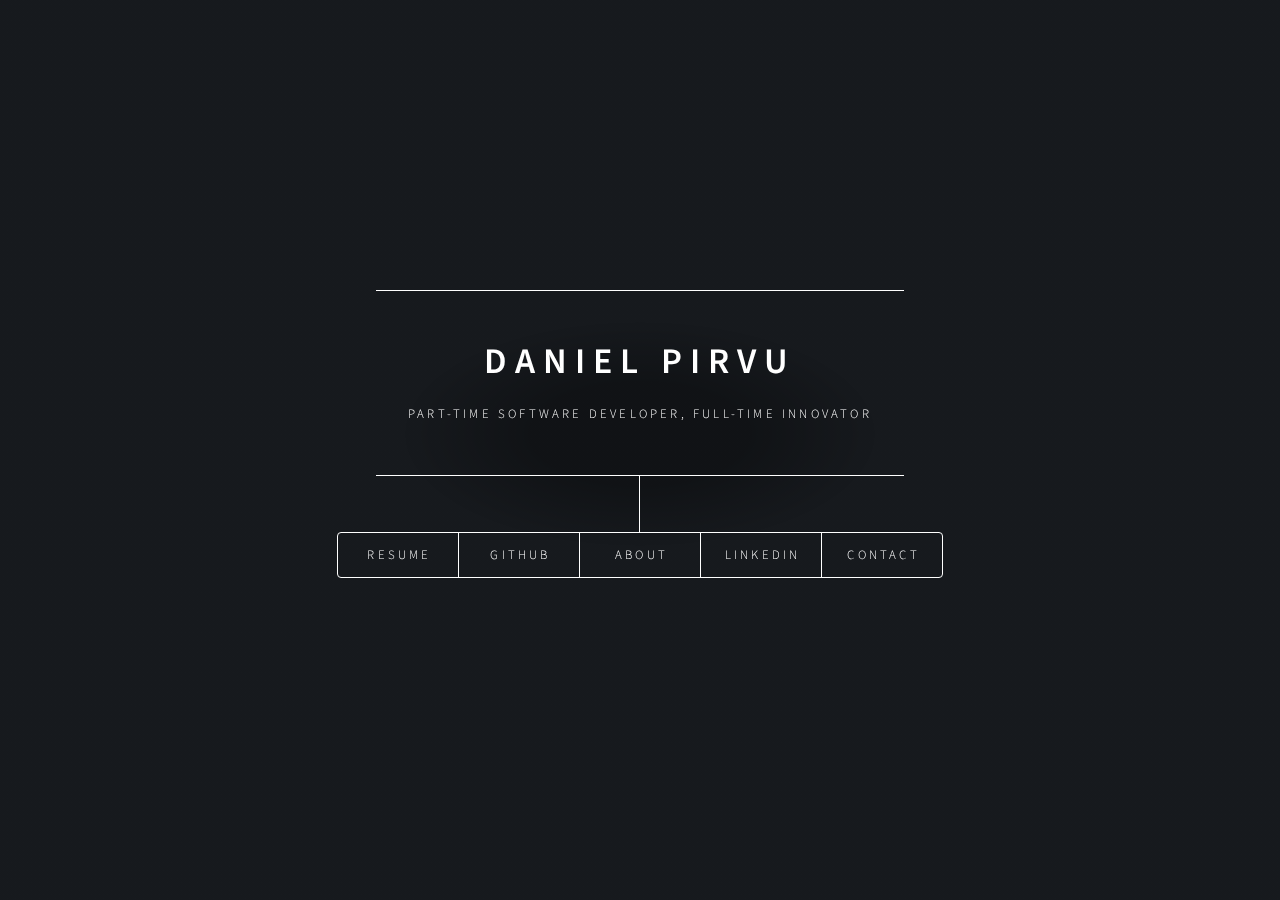
==== index.html @ ceb05a9e "fixed issues" ====
<!DOCTYPE HTML>
<!--
	Dimension by HTML5 UP
	html5up.net | @ajlkn
	Free for personal and commercial use under the CCA 3.0 license (html5up.net/license)
-->
<html>
	<head>
		<title>Daniel Pirvu</title>
		<link rel="icon"
      type="image/png"
      
		<meta charset="utf-8" />
		<meta name="viewport" content="width=device-width, initial-scale=1, user-scalable=no" />
		<link rel="stylesheet" href="assets/css/main.css" />
		<!--[if lte IE 9]><link rel="stylesheet" href="assets/css/ie9.css" /><![endif]-->
		<noscript><link rel="stylesheet" href="assets/css/noscript.css" /></noscript>
	</head>
	<body>

		<!-- Wrapper -->
			<div id="wrapper">

				<!-- Header -->
					<header id="header">
						<div class="content">
							<div class="inner">
								<h1>Daniel Pirvu</h1>
								<p>Part-time Software Developer, Full-time Innovator</p>
							</div>
						</div>
						<nav>
							<ul>
								<li><a href="#resume">Resume</a></li>
								<!--<li><a href="https://github.com/danipedro2006" target="_blank">GitHub</a></li>-->
								<li><a href="#GitHub">GitHub</a></li>
								<li><a href="#about">About</a></li>
								<li><a href="https://www.linkedin.com/in/daniel-pirvu/" target="_blank">LinkedIn</a></li>
								<li><a href="#contact">Contact</a></li>
								<!--<li><a href="#elements">Elements</a></li>-->
							</ul>
						</nav>
					</header>

				<!-- Main -->
					<div id="main">

						<!-- Resume -->
							<article id="resume">
								<h2 class="major">Resume</h2>
								
								<embed src="./resume.pdf" width="100%" style="min-height:700px" alt="pdf" pluginspage="http://www.adobe.com/products/acrobat/readstep2.html">
								
							</article>

						<!--GitHub-->
							<article id="GitHub">
								<h2 class="major">GitHub</h2>
								<span class="image main"><img src="" alt="" /></span>
								<p>Check some of my projects.</p>
								<p><b>Stock market trading simulator.</b><br>
								Prototype of stock trading system simulator. With an initial cash
								amount user buy and sell stocks. Simulate real time stocks price variability and display resulted transaction cash flow.<br>
								<a href="https://pure-everglades-37580.herokuapp.com" target="_blank">Demo</a></p>
								<p><b>Responsive, commercial landing page with Bootstrap 4, custom CSS, web fonts and smooth scrolling.</b><br>
								<a href="https://intense-sea-10704.herokuapp.com" target="_blank">Demo<a></p>
								<p><b>Online blood donation, reservation and management system</b>.<br>
								A functional web application using latest web technologies: Java, Spring Boot and Hibernate to build up the persistence layer, Thymeleaf and Bootstrap to build frontend services. The application allows the willing donors to donate,and help hospitals to keep a record of the donor's data in case if they need to communicate with them<br>
								<a href="https://github.com/danipedro2006" target="_blank">Demo<a></p>
								<p><b>Cofee shop order management system.</b><br>
								Prototype of online order management system.Uses Spring MVC, Spring Data, Hibernate, JPA,Spring Boot and Thymeleaf to integrate front-end and back-end into a functional application.<br>
								<a href="https://github.com/danipedro2006" target="_blank">Demo<a></p>
							</article>

						<!-- About -->
							<article id="about">
								<h2 class="major">About</h2>
								<span class="image main"><img src="" alt="" /></span>
								<p>My name is Daniel,</p>
								<p>I love to solve problems. Whether it’s finding the most elegant way to write a line of code or figuring out which number fits best into a progression. I love the challenge of finding a way and discovering solutions.</p>
								<p>Maybe that’s why I like computers and the satisfaction that comes from finding just the right answer or why I study psychology and logics in my spare time to figure out how people think. As long as there’s a problem to solve or a challenge to puzzle over, it’s bound to be something I love!</p>
								<p>I develop and maintain Web applications using an impressive technology stack: JavaEE, JavaScript, Spring, ReactJS, NodeJS and many others.</p>
								<p>Wondering if I might be a good fit for your company? Check out my resume and my LinkedIn profile, take a look at my projects or if you have questions, you can contact me by email.</p>
								<p>Have a wonderfull day!</p>
							</article>

						<!-- Contact -->
							<article id="contact">
								<h2 class="major">Contact Information</h2>
								<p>Send me an email, give me a call or follow the social medias.</p>
								<!--<form action="mailto:daniel_pirvu2000@yahoo.com" method="post">-->
								<!--	<div class="field half first">\-->
								<!--		<label for="name">Name</label>-->
								<!--		<input type="text" name="name" id="name" />-->
								<!--	</div>-->
								<!--	<div class="field half">-->
								<!--		<label for="email">Email</label>-->
								<!--		<input type="text" name="email" id="email" />-->
								<!--	</div>-->
								<!--	<div class="field">-->
								<!--		<label for="message">Message</label>-->
								<!--		<textarea name="message" id="message" rows="4"></textarea>-->
								<!--	</div>-->
								<!--	<ul class="actions">-->
								<!--		<li><input type="submit" value="Send Message" class="special" /></li>-->
								<!--		<li><input type="reset" value="Reset" /></li>-->
								<!--	</ul>-->
								<!--</form>-->
								<p><b>Email: <a href="daniel_pirvu2000@yahoo.com">daniel_pirvu2000@yahoo.com</a></b></p>
								<p><b>Phone #</b>: <b>(0746) 099 - 661</b></p>
								<ul class="icons">
									<li><a href="https://twitter.com" class="icon fa-twitter"><span class="label">Twitter</span></a></li>
									<li><a href="https://www.instagram.com" class="icon fa-instagram"><span class="label">Instagram</span></a></li>
									<li><a href="https://www.facebook.com" class="icon fa-facebook"><span class="label">Facebook</span></a></li>
								</ul>
							</article>

						

					</div>

				<!-- Footer -->
					<footer id="footer">
						
					</footer>

			</div>

		<!-- BG -->
			<div id="bg"></div>

		<!-- Scripts -->
			<script src="assets/js/jquery.min.js"></script>
			<script src="assets/js/skel.min.js"></script>
			<script src="assets/js/util.js"></script>
			<script src="assets/js/main.js"></script>

	</body>
</html>
---- assets/css/main.css ----
@import url(font-awesome.min.css);
@import url("https://fonts.googleapis.com/css?family=Source+Sans+Pro:300italic,600italic,300,600");

/*
	Dimension by HTML5 UP
	html5up.net | @ajlkn
	Free for personal and commercial use under the CCA 3.0 license (html5up.net/license)
*/

/* Reset */

	html, body, div, span, applet, object, iframe, h1, h2, h3, h4, h5, h6, p, blockquote, pre, a, abbr, acronym, address, big, cite, code, del, dfn, em, img, ins, kbd, q, s, samp, small, strike, strong, sub, sup, tt, var, b, u, i, center, dl, dt, dd, ol, ul, li, fieldset, form, label, legend, table, caption, tbody, tfoot, thead, tr, th, td, article, aside, canvas, details, embed, figure, figcaption, footer, header, hgroup, menu, nav, output, ruby, section, summary, time, mark, audio, video {
		margin: 0;
		padding: 0;
		border: 0;
		font-size: 100%;
		font: inherit;
		vertical-align: baseline;
	}

	article, aside, details, figcaption, figure, footer, header, hgroup, menu, nav, section {
		display: block;
	}

	body {
		line-height: 1;
	}

	ol, ul {
		list-style: none;
	}

	blockquote, q {
		quotes: none;
	}

	blockquote:before, blockquote:after, q:before, q:after {
		content: '';
		content: none;
	}

	table {
		border-collapse: collapse;
		border-spacing: 0;
	}

	body {
		-webkit-text-size-adjust: none;
	}

/* Box Model */

	*, *:before, *:after {
		-moz-box-sizing: border-box;
		-webkit-box-sizing: border-box;
		box-sizing: border-box;
	}

/* Basic */

	@-ms-viewport {
		width: device-width;
	}

	@media screen and (max-width: 480px) {

		html, body {
			min-width: 320px;
		}

	}

	body {
		background: #1b1f22;
	}

		body.is-loading *, body.is-loading *:before, body.is-loading *:after, body.is-switching *, body.is-switching *:before, body.is-switching *:after {
			-moz-animation: none !important;
			-webkit-animation: none !important;
			-ms-animation: none !important;
			animation: none !important;
			-moz-transition: none !important;
			-webkit-transition: none !important;
			-ms-transition: none !important;
			transition: none !important;
			-moz-transition-delay: none !important;
			-webkit-transition-delay: none !important;
			-ms-transition-delay: none !important;
			transition-delay: none !important;
		}

/* Type */

	html {
		font-size: 16pt;
	}

		@media screen and (max-width: 1680px) {

			html {
				font-size: 12pt;
			}

		}

		@media screen and (max-width: 736px) {

			html {
				font-size: 11pt;
			}

		}

		@media screen and (max-width: 360px) {

			html {
				font-size: 10pt;
			}

		}

	body, input, select, textarea {
		color: #ffffff;
		font-family: "Source Sans Pro", sans-serif;
		font-weight: 300;
		font-size: 1rem;
		line-height: 1.65;
	}

	a {
		-moz-transition: color 0.2s ease-in-out, background-color 0.2s ease-in-out, border-bottom-color 0.2s ease-in-out;
		-webkit-transition: color 0.2s ease-in-out, background-color 0.2s ease-in-out, border-bottom-color 0.2s ease-in-out;
		-ms-transition: color 0.2s ease-in-out, background-color 0.2s ease-in-out, border-bottom-color 0.2s ease-in-out;
		transition: color 0.2s ease-in-out, background-color 0.2s ease-in-out, border-bottom-color 0.2s ease-in-out;
		border-bottom: dotted 1px rgba(255, 255, 255, 0.5);
		text-decoration: none;
		color: inherit;
	}

		a:hover {
			border-bottom-color: transparent;
		}

	strong, b {
		color: #ffffff;
		font-weight: 600;
	}

	em, i {
		font-style: italic;
	}

	p {
		margin: 0 0 2rem 0;
	}

	h1, h2, h3, h4, h5, h6 {
		color: #ffffff;
		font-weight: 600;
		line-height: 1.5;
		margin: 0 0 1rem 0;
		text-transform: uppercase;
		letter-spacing: 0.2rem;
	}

		h1 a, h2 a, h3 a, h4 a, h5 a, h6 a {
			color: inherit;
			text-decoration: none;
		}

		h1.major, h2.major, h3.major, h4.major, h5.major, h6.major {
			border-bottom: solid 1px #ffffff;
			width: -moz-max-content;
			width: -webkit-max-content;
			width: -ms-max-content;
			width: max-content;
			padding-bottom: 0.5rem;
			margin: 0 0 2rem 0;
		}

	h1 {
		font-size: 2.25rem;
		line-height: 1.3;
		letter-spacing: 0.5rem;
	}

	h2 {
		font-size: 1.5rem;
		line-height: 1.4;
		letter-spacing: 0.5rem;
	}

	h3 {
		font-size: 1rem;
	}

	h4 {
		font-size: 0.8rem;
	}

	h5 {
		font-size: 0.7rem;
	}

	h6 {
		font-size: 0.6rem;
	}

	@media screen and (max-width: 736px) {

		h1 {
			font-size: 1.75rem;
			line-height: 1.4;
		}

		h2 {
			font-size: 1.25em;
			line-height: 1.5;
		}

	}

	sub {
		font-size: 0.8rem;
		position: relative;
		top: 0.5rem;
	}

	sup {
		font-size: 0.8rem;
		position: relative;
		top: -0.5rem;
	}

	blockquote {
		border-left: solid 4px #ffffff;
		font-style: italic;
		margin: 0 0 2rem 0;
		padding: 0.5rem 0 0.5rem 2rem;
	}

	code {
		background: rgba(255, 255, 255, 0.075);
		border-radius: 4px;
		font-family: "Courier New", monospace;
		font-size: 0.9rem;
		margin: 0 0.25rem;
		padding: 0.25rem 0.65rem;
	}

	pre {
		-webkit-overflow-scrolling: touch;
		font-family: "Courier New", monospace;
		font-size: 0.9rem;
		margin: 0 0 2rem 0;
	}

		pre code {
			display: block;
			line-height: 1.75;
			padding: 1rem 1.5rem;
			overflow-x: auto;
		}

	hr {
		border: 0;
		border-bottom: solid 1px #ffffff;
		margin: 2.75rem 0;
	}

	.align-left {
		text-align: left;
	}

	.align-center {
		text-align: center;
	}

	.align-right {
		text-align: right;
	}

/* Form */

	form {
		margin: 0 0 2.5rem 0;
	}

		form .field {
			margin: 0 0 1.5rem 0;
		}

			form .field.half {
				width: 50%;
				float: left;
				padding: 0 0 0 0.75rem;
			}

				form .field.half.first {
					padding: 0 0.75rem 0 0;
				}

		form > .actions {
			margin: 1.875rem 0 0 0 !important;
		}

		@media screen and (max-width: 736px) {

			form .field {
				margin: 0 0 1.125rem 0;
			}

				form .field.half {
					padding: 0 0 0 0.5625rem;
				}

					form .field.half.first {
						padding: 0 0.5625rem 0 0;
					}

			form > .actions {
				margin: 1.5rem 0 0 0 !important;
			}

		}

		@media screen and (max-width: 480px) {

			form .field.half {
				width: 100%;
				float: none;
				padding: 0;
			}

				form .field.half.first {
					padding: 0;
				}

		}

	label {
		color: #ffffff;
		display: block;
		font-size: 0.8rem;
		font-weight: 300;
		letter-spacing: 0.2rem;
		line-height: 1.5;
		margin: 0 0 1rem 0;
		text-transform: uppercase;
	}

	input[type="text"],
	input[type="password"],
	input[type="email"],
	input[type="tel"],
	select,
	textarea {
		-moz-appearance: none;
		-webkit-appearance: none;
		-ms-appearance: none;
		appearance: none;
		-moz-transition: border-color 0.2s ease-in-out, box-shadow 0.2s ease-in-out, background-color 0.2s ease-in-out;
		-webkit-transition: border-color 0.2s ease-in-out, box-shadow 0.2s ease-in-out, background-color 0.2s ease-in-out;
		-ms-transition: border-color 0.2s ease-in-out, box-shadow 0.2s ease-in-out, background-color 0.2s ease-in-out;
		transition: border-color 0.2s ease-in-out, box-shadow 0.2s ease-in-out, background-color 0.2s ease-in-out;
		background: transparent;
		border-radius: 4px;
		border: solid 1px #ffffff;
		color: inherit;
		display: block;
		outline: 0;
		padding: 0 1rem;
		text-decoration: none;
		width: 100%;
	}

		input[type="text"]:invalid,
		input[type="password"]:invalid,
		input[type="email"]:invalid,
		input[type="tel"]:invalid,
		select:invalid,
		textarea:invalid {
			box-shadow: none;
		}

		input[type="text"]:focus,
		input[type="password"]:focus,
		input[type="email"]:focus,
		input[type="tel"]:focus,
		select:focus,
		textarea:focus {
			background: rgba(255, 255, 255, 0.075);
			border-color: #ffffff;
			box-shadow: 0 0 0 1px #ffffff;
		}

	select option {
		background: #1b1f22;
		color: #ffffff;
	}

	.select-wrapper {
		text-decoration: none;
		display: block;
		position: relative;
	}

		.select-wrapper:before {
			-moz-osx-font-smoothing: grayscale;
			-webkit-font-smoothing: antialiased;
			font-family: FontAwesome;
			font-style: normal;
			font-weight: normal;
			text-transform: none !important;
		}

		.select-wrapper:before {
			color: #ffffff;
			content: '\f107';
			display: block;
			height: 2.75rem;
			line-height: calc(2.75rem + 0em);
			pointer-events: none;
			position: absolute;
			right: 0;
			text-align: center;
			top: 0;
			width: 2.75rem;
		}

		.select-wrapper select::-ms-expand {
			display: none;
		}

	input[type="text"],
	input[type="password"],
	input[type="email"],
	select {
		height: 2.75rem;
	}

	textarea {
		padding: 0.75rem 1rem;
	}

	input[type="checkbox"],
	input[type="radio"] {
		-moz-appearance: none;
		-webkit-appearance: none;
		-ms-appearance: none;
		appearance: none;
		display: block;
		float: left;
		margin-right: -2rem;
		opacity: 0;
		width: 1rem;
		z-index: -1;
	}

		input[type="checkbox"] + label,
		input[type="radio"] + label {
			text-decoration: none;
			-moz-user-select: none;
			-webkit-user-select: none;
			-ms-user-select: none;
			user-select: none;
			color: #ffffff;
			cursor: pointer;
			display: inline-block;
			font-size: 0.8rem;
			font-weight: 300;
			margin: 0 0 0.5rem 0;
			padding-left: 2.65rem;
			padding-right: 0.75rem;
			position: relative;
		}

			input[type="checkbox"] + label:before,
			input[type="radio"] + label:before {
				-moz-osx-font-smoothing: grayscale;
				-webkit-font-smoothing: antialiased;
				font-family: FontAwesome;
				font-style: normal;
				font-weight: normal;
				text-transform: none !important;
			}

			input[type="checkbox"] + label:before,
			input[type="radio"] + label:before {
				-moz-transition: border-color 0.2s ease-in-out, box-shadow 0.2s ease-in-out, background-color 0.2s ease-in-out;
				-webkit-transition: border-color 0.2s ease-in-out, box-shadow 0.2s ease-in-out, background-color 0.2s ease-in-out;
				-ms-transition: border-color 0.2s ease-in-out, box-shadow 0.2s ease-in-out, background-color 0.2s ease-in-out;
				transition: border-color 0.2s ease-in-out, box-shadow 0.2s ease-in-out, background-color 0.2s ease-in-out;
				border-radius: 4px;
				border: solid 1px #ffffff;
				content: '';
				display: inline-block;
				height: 1.65rem;
				left: 0;
				line-height: calc(1.58125rem + 0em);
				position: absolute;
				text-align: center;
				top: -0.125rem;
				width: 1.65rem;
			}

		input[type="checkbox"]:checked + label:before,
		input[type="radio"]:checked + label:before {
			background: #ffffff !important;
			border-color: #ffffff !important;
			color: #1b1f22;
			content: '\f00c';
		}

		input[type="checkbox"]:focus + label:before,
		input[type="radio"]:focus + label:before {
			background: rgba(255, 255, 255, 0.075);
			border-color: #ffffff;
			box-shadow: 0 0 0 1px #ffffff;
		}

	input[type="checkbox"] + label:before {
		border-radius: 4px;
	}

	input[type="radio"] + label:before {
		border-radius: 100%;
	}

	::-webkit-input-placeholder {
		color: rgba(255, 255, 255, 0.5) !important;
		opacity: 1.0;
	}

	:-moz-placeholder {
		color: rgba(255, 255, 255, 0.5) !important;
		opacity: 1.0;
	}

	::-moz-placeholder {
		color: rgba(255, 255, 255, 0.5) !important;
		opacity: 1.0;
	}

	:-ms-input-placeholder {
		color: rgba(255, 255, 255, 0.5) !important;
		opacity: 1.0;
	}

	.formerize-placeholder {
		color: rgba(255, 255, 255, 0.5) !important;
		opacity: 1.0;
	}

/* Box */

	.box {
		border-radius: 4px;
		border: solid 1px #ffffff;
		margin-bottom: 2rem;
		padding: 1.5em;
	}

		.box > :last-child,
		.box > :last-child > :last-child,
		.box > :last-child > :last-child > :last-child {
			margin-bottom: 0;
		}

		.box.alt {
			border: 0;
			border-radius: 0;
			padding: 0;
		}

/* Icon */

	.icon {
		text-decoration: none;
		border-bottom: none;
		position: relative;
	}

		.icon:before {
			-moz-osx-font-smoothing: grayscale;
			-webkit-font-smoothing: antialiased;
			font-family: FontAwesome;
			font-style: normal;
			font-weight: normal;
			text-transform: none !important;
		}

		.icon > .label {
			display: none;
		}

/* Image */

	.image {
		border-radius: 4px;
		border: 0;
		display: inline-block;
		position: relative;
	}

		.image:before {
			-moz-pointer-events: none;
			-webkit-pointer-events: none;
			-ms-pointer-events: none;
			pointer-events: none;
			background-image: url("../../images/overlay.png");
			background-color: rgba(19, 21, 25, 0);
			border-radius: 4px;
			content: '';
			display: block;
			height: 100%;
			left: 0;
			opacity: 0.5;
			position: absolute;
			top: 0;
			width: 100%;
		}

		.image img {
			border-radius: 4px;
			display: block;
		}

		.image.left, .image.right {
			max-width: 40%;
		}

			.image.left img, .image.right img {
				width: 100%;
			}

		.image.left {
			float: left;
			padding: 0 1.5em 1em 0;
			top: 0.25em;
		}

		.image.right {
			float: right;
			padding: 0 0 1em 1.5em;
			top: 0.25em;
		}

		.image.fit {
			display: block;
			margin: 0 0 2rem 0;
			width: 100%;
		}

			.image.fit img {
				width: 100%;
			}

		.image.main {
			display: block;
			margin: 2.5rem 0;
			width: 100%;
		}

			.image.main img {
				width: 100%;
			}

		@media screen and (max-width: 736px) {

			.image.main {
				margin: 2rem 0;
			}

		}

		@media screen and (max-width: 480px) {

			.image.main {
				margin: 1.5rem 0;
			}

		}

/* List */

	ol {
		list-style: decimal;
		margin: 0 0 2rem 0;
		padding-left: 1.25em;
	}

		ol li {
			padding-left: 0.25em;
		}

	ul {
		list-style: disc;
		margin: 0 0 2rem 0;
		padding-left: 1em;
	}

		ul li {
			padding-left: 0.5em;
		}

		ul.alt {
			list-style: none;
			padding-left: 0;
		}

			ul.alt li {
				border-top: solid 1px #ffffff;
				padding: 0.5em 0;
			}

				ul.alt li:first-child {
					border-top: 0;
					padding-top: 0;
				}

		ul.icons {
			cursor: default;
			list-style: none;
			padding-left: 0;
		}

			ul.icons li {
				display: inline-block;
				padding: 0 0.75em 0 0;
			}

				ul.icons li:last-child {
					padding-right: 0;
				}

				ul.icons li a {
					border-radius: 100%;
					box-shadow: inset 0 0 0 1px #ffffff;
					display: inline-block;
					height: 2.25rem;
					line-height: 2.25rem;
					text-align: center;
					width: 2.25rem;
				}

					ul.icons li a:hover {
						background-color: rgba(255, 255, 255, 0.075);
					}

					ul.icons li a:active {
						background-color: rgba(255, 255, 255, 0.175);
					}

		ul.actions {
			cursor: default;
			list-style: none;
			padding-left: 0;
		}

			ul.actions li {
				display: inline-block;
				padding: 0 1rem 0 0;
				vertical-align: middle;
			}

				ul.actions li:last-child {
					padding-right: 0;
				}

			ul.actions.small li {
				padding: 0 0.5rem 0 0;
			}

			ul.actions.vertical li {
				display: block;
				padding: 1rem 0 0 0;
			}

				ul.actions.vertical li:first-child {
					padding-top: 0;
				}

				ul.actions.vertical li > * {
					margin-bottom: 0;
				}

			ul.actions.vertical.small li {
				padding: 0.5rem 0 0 0;
			}

				ul.actions.vertical.small li:first-child {
					padding-top: 0;
				}

			ul.actions.fit {
				display: table;
				margin-left: -1rem;
				padding: 0;
				table-layout: fixed;
				width: calc(100% + 1rem);
			}

				ul.actions.fit li {
					display: table-cell;
					padding: 0 0 0 1rem;
				}

					ul.actions.fit li > * {
						margin-bottom: 0;
					}

				ul.actions.fit.small {
					margin-left: -0.5rem;
					width: calc(100% + 0.5rem);
				}

					ul.actions.fit.small li {
						padding: 0 0 0 0.5rem;
					}

			@media screen and (max-width: 480px) {

				ul.actions {
					margin: 0 0 2rem 0;
				}

					ul.actions li {
						padding: 1rem 0 0 0;
						display: block;
						text-align: center;
						width: 100%;
					}

						ul.actions li:first-child {
							padding-top: 0;
						}

						ul.actions li > * {
							width: 100%;
							margin: 0 !important;
						}

							ul.actions li > *.icon:before {
								margin-left: -2em;
							}

					ul.actions.small li {
						padding: 0.5rem 0 0 0;
					}

						ul.actions.small li:first-child {
							padding-top: 0;
						}

			}

	dl {
		margin: 0 0 2rem 0;
	}

		dl dt {
			display: block;
			font-weight: 600;
			margin: 0 0 1rem 0;
		}

		dl dd {
			margin-left: 2rem;
		}

/* Table */

	.table-wrapper {
		-webkit-overflow-scrolling: touch;
		overflow-x: auto;
	}

	table {
		margin: 0 0 2rem 0;
		width: 100%;
	}

		table tbody tr {
			border: solid 1px #ffffff;
			border-left: 0;
			border-right: 0;
		}

			table tbody tr:nth-child(2n + 1) {
				background-color: rgba(255, 255, 255, 0.075);
			}

		table td {
			padding: 0.75em 0.75em;
		}

		table th {
			color: #ffffff;
			font-size: 0.9em;
			font-weight: 600;
			padding: 0 0.75em 0.75em 0.75em;
			text-align: left;
		}

		table thead {
			border-bottom: solid 2px #ffffff;
		}

		table tfoot {
			border-top: solid 2px #ffffff;
		}

		table.alt {
			border-collapse: separate;
		}

			table.alt tbody tr td {
				border: solid 1px #ffffff;
				border-left-width: 0;
				border-top-width: 0;
			}

				table.alt tbody tr td:first-child {
					border-left-width: 1px;
				}

			table.alt tbody tr:first-child td {
				border-top-width: 1px;
			}

			table.alt thead {
				border-bottom: 0;
			}

			table.alt tfoot {
				border-top: 0;
			}

/* Button */

	input[type="submit"],
	input[type="reset"],
	input[type="button"],
	button,
	.button {
		-moz-appearance: none;
		-webkit-appearance: none;
		-ms-appearance: none;
		appearance: none;
		-moz-transition: background-color 0.2s ease-in-out, color 0.2s ease-in-out;
		-webkit-transition: background-color 0.2s ease-in-out, color 0.2s ease-in-out;
		-ms-transition: background-color 0.2s ease-in-out, color 0.2s ease-in-out;
		transition: background-color 0.2s ease-in-out, color 0.2s ease-in-out;
		background-color: transparent;
		border-radius: 4px;
		border: 0;
		box-shadow: inset 0 0 0 1px #ffffff;
		color: #ffffff !important;
		cursor: pointer;
		display: inline-block;
		font-size: 0.8rem;
		font-weight: 300;
		height: 2.75rem;
		letter-spacing: 0.2rem;
		line-height: 2.75rem;
		outline: 0;
		padding: 0 1.25rem 0 1.35rem;
		text-align: center;
		text-decoration: none;
		text-transform: uppercase;
		white-space: nowrap;
	}

		input[type="submit"]:hover,
		input[type="reset"]:hover,
		input[type="button"]:hover,
		button:hover,
		.button:hover {
			background-color: rgba(255, 255, 255, 0.075);
		}

		input[type="submit"]:active,
		input[type="reset"]:active,
		input[type="button"]:active,
		button:active,
		.button:active {
			background-color: rgba(255, 255, 255, 0.175);
		}

		input[type="submit"].icon:before,
		input[type="reset"].icon:before,
		input[type="button"].icon:before,
		button.icon:before,
		.button.icon:before {
			margin-right: 0.5em;
		}

		input[type="submit"].fit,
		input[type="reset"].fit,
		input[type="button"].fit,
		button.fit,
		.button.fit {
			display: block;
			margin: 0 0 1rem 0;
			width: 100%;
		}

		input[type="submit"].special,
		input[type="reset"].special,
		input[type="button"].special,
		button.special,
		.button.special {
			background-color: #ffffff;
			color: #1b1f22 !important;
			font-weight: 600;
		}

		input[type="submit"].disabled, input[type="submit"]:disabled,
		input[type="reset"].disabled,
		input[type="reset"]:disabled,
		input[type="button"].disabled,
		input[type="button"]:disabled,
		button.disabled,
		button:disabled,
		.button.disabled,
		.button:disabled {
			-moz-pointer-events: none;
			-webkit-pointer-events: none;
			-ms-pointer-events: none;
			pointer-events: none;
			cursor: default;
			opacity: 0.25;
		}

	input[type="submit"],
	input[type="reset"],
	input[type="button"],
	button {
		line-height: calc(2.75rem - 2px);
	}

/* BG */

	#bg {
		-moz-transform: scale(1.0);
		-webkit-transform: scale(1.0);
		-ms-transform: scale(1.0);
		transform: scale(1.0);
		-webkit-backface-visibility: hidden;
		position: fixed;
		top: 0;
		left: 0;
		width: 100%;
		height: 100vh;
		z-index: 1;
	}

		#bg:before, #bg:after {
			content: '';
			display: block;
			position: absolute;
			top: 0;
			left: 0;
			width: 100%;
			height: 100%;
		}

		#bg:before {
			-moz-transition: background-color 2.5s ease-in-out;
			-webkit-transition: background-color 2.5s ease-in-out;
			-ms-transition: background-color 2.5s ease-in-out;
			transition: background-color 2.5s ease-in-out;
			-moz-transition-delay: 0.75s;
			-webkit-transition-delay: 0.75s;
			-ms-transition-delay: 0.75s;
			transition-delay: 0.75s;
			background-image: linear-gradient(to top, rgba(19, 21, 25, 0.5), rgba(19, 21, 25, 0.5)), url("../../images/overlay.png");
			background-size: auto, 256px 256px;
			background-position: center, center;
			background-repeat: no-repeat, repeat;
			z-index: 2;
		}

		#bg:after {
			-moz-transform: scale(1.125);
			-webkit-transform: scale(1.125);
			-ms-transform: scale(1.125);
			transform: scale(1.125);
			-moz-transition: -moz-transform 0.325s ease-in-out, -moz-filter 0.325s ease-in-out;
			-webkit-transition: -webkit-transform 0.325s ease-in-out, -webkit-filter 0.325s ease-in-out;
			-ms-transition: -ms-transform 0.325s ease-in-out, -ms-filter 0.325s ease-in-out;
			transition: transform 0.325s ease-in-out, filter 0.325s ease-in-out;
			background-image: url("../../images/bg.jpg");
			background-position: center;
			background-size: cover;
			background-repeat: no-repeat;
			z-index: 1;
		}

		body.is-article-visible #bg:after {
			-moz-transform: scale(1.0825);
			-webkit-transform: scale(1.0825);
			-ms-transform: scale(1.0825);
			transform: scale(1.0825);
			-moz-filter: blur(0.2rem);
			-webkit-filter: blur(0.2rem);
			-ms-filter: blur(0.2rem);
			filter: blur(0.2rem);
		}

		body.is-loading #bg:before {
			background-color: #000000;
		}

/* Wrapper */

	#wrapper {
		display: -moz-flex;
		display: -webkit-flex;
		display: -ms-flex;
		display: flex;
		-moz-flex-direction: column;
		-webkit-flex-direction: column;
		-ms-flex-direction: column;
		flex-direction: column;
		-moz-align-items: center;
		-webkit-align-items: center;
		-ms-align-items: center;
		align-items: center;
		-moz-justify-content: space-between;
		-webkit-justify-content: space-between;
		-ms-justify-content: space-between;
		justify-content: space-between;
		position: relative;
		min-height: 100vh;
		width: 100%;
		padding: 4rem 2rem;
		z-index: 3;
	}

		#wrapper:before {
			content: '';
			display: block;
		}

		@media screen and (max-width: 1680px) {

			#wrapper {
				padding: 3rem 2rem;
			}

		}

		@media screen and (max-width: 736px) {

			#wrapper {
				padding: 2rem 1rem;
			}

		}

		@media screen and (max-width: 480px) {

			#wrapper {
				padding: 1rem;
			}

		}

/* Header */

	#header {
		display: -moz-flex;
		display: -webkit-flex;
		display: -ms-flex;
		display: flex;
		-moz-flex-direction: column;
		-webkit-flex-direction: column;
		-ms-flex-direction: column;
		flex-direction: column;
		-moz-align-items: center;
		-webkit-align-items: center;
		-ms-align-items: center;
		align-items: center;
		-moz-transition: -moz-transform 0.325s ease-in-out, -moz-filter 0.325s ease-in-out, opacity 0.325s ease-in-out;
		-webkit-transition: -webkit-transform 0.325s ease-in-out, -webkit-filter 0.325s ease-in-out, opacity 0.325s ease-in-out;
		-ms-transition: -ms-transform 0.325s ease-in-out, -ms-filter 0.325s ease-in-out, opacity 0.325s ease-in-out;
		transition: transform 0.325s ease-in-out, filter 0.325s ease-in-out, opacity 0.325s ease-in-out;
		background-image: -moz-radial-gradient(rgba(0, 0, 0, 0.25) 25%, transparent 55%);
		background-image: -webkit-radial-gradient(rgba(0, 0, 0, 0.25) 25%, transparent 55%);
		background-image: -ms-radial-gradient(rgba(0, 0, 0, 0.25) 25%, transparent 55%);
		background-image: radial-gradient(rgba(0, 0, 0, 0.25) 25%, transparent 55%);
		max-width: 100%;
		text-align: center;
	}

		#header > * {
			-moz-transition: opacity 0.325s ease-in-out;
			-webkit-transition: opacity 0.325s ease-in-out;
			-ms-transition: opacity 0.325s ease-in-out;
			transition: opacity 0.325s ease-in-out;
			position: relative;
			margin-top: 3.5rem;
		}

			#header > *:before {
				content: '';
				display: block;
				position: absolute;
				top: calc(-3.5rem - 1px);
				left: calc(50% - 1px);
				width: 1px;
				height: calc(3.5rem + 1px);
				background: #ffffff;
			}

		#header > :first-child {
			margin-top: 0;
		}

			#header > :first-child:before {
				display: none;
			}

		#header .logo {
			width: 5.5rem;
			height: 5.5rem;
			line-height: 5.5rem;
			border: solid 1px #ffffff;
			border-radius: 100%;
		}

			#header .logo .icon:before {
				font-size: 2rem;
			}

		#header .content {
			border-style: solid;
			border-color: #ffffff;
			border-top-width: 1px;
			border-bottom-width: 1px;
			max-width: 100%;
		}

			#header .content .inner {
				-moz-transition: max-height 0.75s ease, padding 0.75s ease, opacity 0.325s ease-in-out;
				-webkit-transition: max-height 0.75s ease, padding 0.75s ease, opacity 0.325s ease-in-out;
				-ms-transition: max-height 0.75s ease, padding 0.75s ease, opacity 0.325s ease-in-out;
				transition: max-height 0.75s ease, padding 0.75s ease, opacity 0.325s ease-in-out;
				-moz-transition-delay: 0.25s;
				-webkit-transition-delay: 0.25s;
				-ms-transition-delay: 0.25s;
				transition-delay: 0.25s;
				padding: 3rem 2rem;
				max-height: 40rem;
				overflow: hidden;
			}

				#header .content .inner > :last-child {
					margin-bottom: 0;
				}

			#header .content p {
				text-transform: uppercase;
				letter-spacing: 0.2rem;
				font-size: 0.8rem;
				line-height: 2;
			}

		#header nav ul {
			display: -moz-flex;
			display: -webkit-flex;
			display: -ms-flex;
			display: flex;
			margin-bottom: 0;
			list-style: none;
			padding-left: 0;
			border: solid 1px #ffffff;
			border-radius: 4px;
		}

			#header nav ul li {
				padding-left: 0;
				border-left: solid 1px #ffffff;
			}

				#header nav ul li:first-child {
					border-left: 0;
				}

				#header nav ul li a {
					display: block;
					min-width: 7.5rem;
					height: 2.75rem;
					line-height: 2.75rem;
					padding: 0 1.25rem 0 1.45rem;
					text-transform: uppercase;
					letter-spacing: 0.2rem;
					font-size: 0.8rem;
					border-bottom: 0;
				}

					#header nav ul li a:hover {
						background-color: rgba(255, 255, 255, 0.075);
					}

					#header nav ul li a:active {
						background-color: rgba(255, 255, 255, 0.175);
					}

		#header nav.use-middle:after {
			content: '';
			display: block;
			position: absolute;
			top: 0;
			left: calc(50% - 1px);
			width: 1px;
			height: 100%;
			background: #ffffff;
		}

		#header nav.use-middle ul li.is-middle {
			border-left: 0;
		}

		body.is-article-visible #header {
			-moz-transform: scale(0.95);
			-webkit-transform: scale(0.95);
			-ms-transform: scale(0.95);
			transform: scale(0.95);
			-moz-filter: blur(0.1rem);
			-webkit-filter: blur(0.1rem);
			-ms-filter: blur(0.1rem);
			filter: blur(0.1rem);
			opacity: 0;
		}

		body.is-loading #header {
			-moz-filter: blur(0.125rem);
			-webkit-filter: blur(0.125rem);
			-ms-filter: blur(0.125rem);
			filter: blur(0.125rem);
		}

			body.is-loading #header > * {
				opacity: 0;
			}

			body.is-loading #header .content .inner {
				max-height: 0;
				padding-top: 0;
				padding-bottom: 0;
				opacity: 0;
			}

		@media screen and (max-width: 980px) {

			#header .content p br {
				display: none;
			}

		}

		@media screen and (max-width: 736px) {

			#header > * {
				margin-top: 2rem;
			}

				#header > *:before {
					top: calc(-2rem - 1px);
					height: calc(2rem + 1px);
				}

			#header .logo {
				width: 4.75rem;
				height: 4.75rem;
				line-height: 4.75rem;
			}

				#header .logo .icon:before {
					font-size: 1.75rem;
				}

			#header .content .inner {
				padding: 2.5rem 1rem;
			}

			#header .content p {
				line-height: 1.875;
			}

		}

		@media screen and (max-width: 480px) {

			#header {
				padding: 1.5rem 0;
			}

				#header .content .inner {
					padding: 2.5rem 0;
				}

				#header nav ul {
					-moz-flex-direction: column;
					-webkit-flex-direction: column;
					-ms-flex-direction: column;
					flex-direction: column;
					min-width: 10rem;
					max-width: 100%;
				}

					#header nav ul li {
						border-left: 0;
						border-top: solid 1px #ffffff;
					}

						#header nav ul li:first-child {
							border-top: 0;
						}

						#header nav ul li a {
							height: 3rem;
							line-height: 3rem;
							min-width: 0;
							width: 100%;
						}

				#header nav.use-middle:after {
					display: none;
				}

		}

/* Main */

	#main {
		-moz-flex-grow: 1;
		-webkit-flex-grow: 1;
		-ms-flex-grow: 1;
		flex-grow: 1;
		-moz-flex-shrink: 1;
		-webkit-flex-shrink: 1;
		-ms-flex-shrink: 1;
		flex-shrink: 1;
		display: -moz-flex;
		display: -webkit-flex;
		display: -ms-flex;
		display: flex;
		-moz-align-items: center;
		-webkit-align-items: center;
		-ms-align-items: center;
		align-items: center;
		-moz-justify-content: center;
		-webkit-justify-content: center;
		-ms-justify-content: center;
		justify-content: center;
		-moz-flex-direction: column;
		-webkit-flex-direction: column;
		-ms-flex-direction: column;
		flex-direction: column;
		position: relative;
		max-width: 100%;
		z-index: 3;
	}

		#main article {
			-moz-transform: translateY(0.25rem);
			-webkit-transform: translateY(0.25rem);
			-ms-transform: translateY(0.25rem);
			transform: translateY(0.25rem);
			-moz-transition: opacity 0.325s ease-in-out, -moz-transform 0.325s ease-in-out;
			-webkit-transition: opacity 0.325s ease-in-out, -webkit-transform 0.325s ease-in-out;
			-ms-transition: opacity 0.325s ease-in-out, -ms-transform 0.325s ease-in-out;
			transition: opacity 0.325s ease-in-out, transform 0.325s ease-in-out;
			padding: 4.5rem 2.5rem 1.5rem 2.5rem ;
			position: relative;
			width: 40rem;
			max-width: 100%;
			background-color: rgba(27, 31, 34, 0.85);
			border-radius: 4px;
			opacity: 0;
		}

			#main article.active {
				-moz-transform: translateY(0);
				-webkit-transform: translateY(0);
				-ms-transform: translateY(0);
				transform: translateY(0);
				opacity: 1;
			}

			#main article .close {
				display: block;
				position: absolute;
				top: 0;
				right: 0;
				width: 4rem;
				height: 4rem;
				cursor: pointer;
				text-indent: 4rem;
				overflow: hidden;
				white-space: nowrap;
			}

				#main article .close:before {
					-moz-transition: background-color 0.2s ease-in-out;
					-webkit-transition: background-color 0.2s ease-in-out;
					-ms-transition: background-color 0.2s ease-in-out;
					transition: background-color 0.2s ease-in-out;
					content: '';
					display: block;
					position: absolute;
					top: 0.75rem;
					left: 0.75rem;
					width: 2.5rem;
					height: 2.5rem;
					border-radius: 100%;
					background-position: center;
					background-image: url("data:image/svg+xml;charset=utf8,%3Csvg xmlns='http://www.w3.org/2000/svg' xmlns:xlink='http://www.w3.org/1999/xlink' width='20px' height='20px' viewBox='0 0 20 20' zoomAndPan='disable'%3E%3Cstyle%3Eline %7B stroke: %23ffffff%3B stroke-width: 1%3B %7D%3C/style%3E%3Cline x1='2' y1='2' x2='18' y2='18' /%3E%3Cline x1='18' y1='2' x2='2' y2='18' /%3E%3C/svg%3E");
					background-size: 20px 20px;
					background-repeat: no-repeat;
				}

				#main article .close:hover:before {
					background-color: rgba(255, 255, 255, 0.075);
				}

				#main article .close:active:before {
					background-color: rgba(255, 255, 255, 0.175);
				}

		@media screen and (max-width: 736px) {

			#main article {
				padding: 3.5rem 2rem 0.5rem 2rem ;
			}

				#main article .close:before {
					top: 0.875rem;
					left: 0.875rem;
					width: 2.25rem;
					height: 2.25rem;
					background-size: 14px 14px;
				}

		}

		@media screen and (max-width: 480px) {

			#main article {
				padding: 3rem 1.5rem 0.5rem 1.5rem ;
			}

		}

/* Footer */

	#footer {
		-moz-transition: -moz-transform 0.325s ease-in-out, -moz-filter 0.325s ease-in-out, opacity 0.325s ease-in-out;
		-webkit-transition: -webkit-transform 0.325s ease-in-out, -webkit-filter 0.325s ease-in-out, opacity 0.325s ease-in-out;
		-ms-transition: -ms-transform 0.325s ease-in-out, -ms-filter 0.325s ease-in-out, opacity 0.325s ease-in-out;
		transition: transform 0.325s ease-in-out, filter 0.325s ease-in-out, opacity 0.325s ease-in-out;
		width: 100%;
		max-width: 100%;
		margin-top: 2rem;
		text-align: center;
	}

		#footer .copyright {
			letter-spacing: 0.2rem;
			font-size: 0.6rem;
			opacity: 0.75;
			margin-bottom: 0;
			text-transform: uppercase;
		}

		body.is-article-visible #footer {
			-moz-transform: scale(0.95);
			-webkit-transform: scale(0.95);
			-ms-transform: scale(0.95);
			transform: scale(0.95);
			-moz-filter: blur(0.1rem);
			-webkit-filter: blur(0.1rem);
			-ms-filter: blur(0.1rem);
			filter: blur(0.1rem);
			opacity: 0;
		}

		body.is-loading #footer {
			opacity: 0;
		}
---- assets/css/ie9.css ----
/*
	Dimension by HTML5 UP
	html5up.net | @ajlkn
	Free for personal and commercial use under the CCA 3.0 license (html5up.net/license)
*/

/* BG */

	#bg:before {
		background: rgba(19, 21, 25, 0.5);
	}

/* Header */

	#header .logo {
		margin: 0 auto;
	}

	#header .content {
		display: inline-block;
	}

	#header nav ul {
		display: inline-block;
	}

		#header nav ul li {
			display: inline-block;
		}

/* Main */

	#main article {
		margin: 0 auto;
	}
---- assets/css/noscript.css ----
/*
	Dimension by HTML5 UP
	html5up.net | @ajlkn
	Free for personal and commercial use under the CCA 3.0 license (html5up.net/license)
*/

/* Main */

	#main article {
		opacity: 1;
		margin: 4rem 0 0 0;
	}
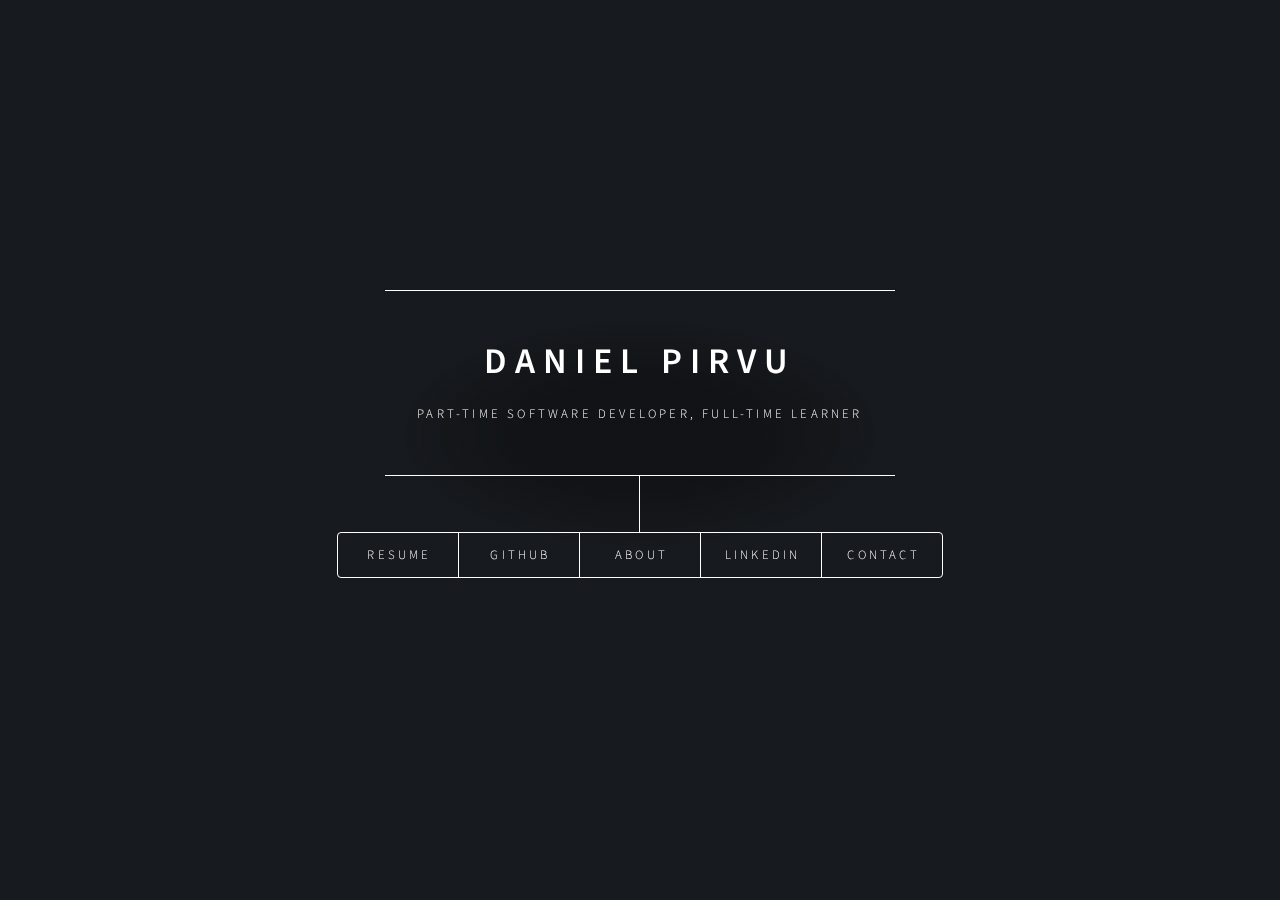
==== commit 64888d08: "files update" ====
--- a/index.html
+++ b/index.html
@@ -1,139 +1,105 @@
 <!DOCTYPE HTML>
-<!--
-	Dimension by HTML5 UP
-	html5up.net | @ajlkn
-	Free for personal and commercial use under the CCA 3.0 license (html5up.net/license)
--->
 <html>
-	<head>
-		<title>Daniel Pirvu</title>
-		<link rel="icon"
-      type="image/png"
-      
-		<meta charset="utf-8" />
-		<meta name="viewport" content="width=device-width, initial-scale=1, user-scalable=no" />
-		<link rel="stylesheet" href="assets/css/main.css" />
-		<!--[if lte IE 9]><link rel="stylesheet" href="assets/css/ie9.css" /><![endif]-->
-		<noscript><link rel="stylesheet" href="assets/css/noscript.css" /></noscript>
-	</head>
-	<body>
 
-		<!-- Wrapper -->
-			<div id="wrapper">
+<head>
+	<title>Daniel Pirvu</title>
+	<link rel="icon" type="image/png" <meta charset="utf-8" />
+	<meta name="viewport" content="width=device-width, initial-scale=1, user-scalable=no" />
+	<link rel="stylesheet" href="assets/css/main.css" />
+	<noscript>
+		<link rel="stylesheet" href="assets/css/noscript.css" /></noscript>
+</head>
 
-				<!-- Header -->
-					<header id="header">
-						<div class="content">
-							<div class="inner">
-								<h1>Daniel Pirvu</h1>
-								<p>Part-time Software Developer, Full-time Innovator</p>
-							</div>
-						</div>
-						<nav>
-							<ul>
-								<li><a href="#resume">Resume</a></li>
-								<!--<li><a href="https://github.com/danipedro2006" target="_blank">GitHub</a></li>-->
-								<li><a href="#GitHub">GitHub</a></li>
-								<li><a href="#about">About</a></li>
-								<li><a href="https://www.linkedin.com/in/daniel-pirvu/" target="_blank">LinkedIn</a></li>
-								<li><a href="#contact">Contact</a></li>
-								<!--<li><a href="#elements">Elements</a></li>-->
-							</ul>
-						</nav>
-					</header>
+<body>
+	<div id="wrapper">
 
-				<!-- Main -->
-					<div id="main">
+		<!-- Header -->
+		<header id="header">
+			<div class="content">
+				<div class="inner">
+					<h1>Daniel Pirvu</h1>
+					<p>Part-time Software Developer, Full-time Learner</p>
+				</div>
+			</div>
+			<nav>
+				<ul>
+					<li><a href="#resume">Resume</a></li>
+					<li><a href="#GitHub">GitHub</a></li>
+					<li><a href="#about">About</a></li>
+					<li><a href="https://www.linkedin.com/in/daniel-pirvu/" target="_blank">LinkedIn</a></li>
+					<li><a href="#contact">Contact</a></li>
+				</ul>
+			</nav>
+		</header>
 
-						<!-- Resume -->
-							<article id="resume">
-								<h2 class="major">Resume</h2>
-								
-								<embed src="./resume.pdf" width="100%" style="min-height:700px" alt="pdf" pluginspage="http://www.adobe.com/products/acrobat/readstep2.html">
-								
-							</article>
+		<!-- Main -->
+		<div id="main">
 
-						<!--GitHub-->
-							<article id="GitHub">
-								<h2 class="major">GitHub</h2>
-								<span class="image main"><img src="" alt="" /></span>
-								<p>Check some of my projects.</p>
-								<p><b>Stock market trading simulator.</b><br>
-								Prototype of stock trading system simulator. With an initial cash
-								amount user buy and sell stocks. Simulate real time stocks price variability and display resulted transaction cash flow.<br>
-								<a href="https://pure-everglades-37580.herokuapp.com" target="_blank">Demo</a></p>
-								<p><b>Responsive, commercial landing page with Bootstrap 4, custom CSS, web fonts and smooth scrolling.</b><br>
-								<a href="https://intense-sea-10704.herokuapp.com" target="_blank">Demo<a></p>
-								<p><b>Online blood donation, reservation and management system</b>.<br>
-								A functional web application using latest web technologies: Java, Spring Boot and Hibernate to build up the persistence layer, Thymeleaf and Bootstrap to build frontend services. The application allows the willing donors to donate,and help hospitals to keep a record of the donor's data in case if they need to communicate with them<br>
-								<a href="https://github.com/danipedro2006" target="_blank">Demo<a></p>
-								<p><b>Cofee shop order management system.</b><br>
-								Prototype of online order management system.Uses Spring MVC, Spring Data, Hibernate, JPA,Spring Boot and Thymeleaf to integrate front-end and back-end into a functional application.<br>
-								<a href="https://github.com/danipedro2006" target="_blank">Demo<a></p>
-							</article>
+			<!-- Resume -->
+			<article id="resume">
+				<h2 class="major">Resume</h2>
+				<embed src="./resume.pdf" width="100%" style="min-height:700px" alt="pdf" pluginspage="http://www.adobe.com/products/acrobat/readstep2.html">
+			</article>
 
-						<!-- About -->
-							<article id="about">
-								<h2 class="major">About</h2>
-								<span class="image main"><img src="" alt="" /></span>
-								<p>My name is Daniel,</p>
-								<p>I love to solve problems. Whether it’s finding the most elegant way to write a line of code or figuring out which number fits best into a progression. I love the challenge of finding a way and discovering solutions.</p>
-								<p>Maybe that’s why I like computers and the satisfaction that comes from finding just the right answer or why I study psychology and logics in my spare time to figure out how people think. As long as there’s a problem to solve or a challenge to puzzle over, it’s bound to be something I love!</p>
-								<p>I develop and maintain Web applications using an impressive technology stack: JavaEE, JavaScript, Spring, ReactJS, NodeJS and many others.</p>
-								<p>Wondering if I might be a good fit for your company? Check out my resume and my LinkedIn profile, take a look at my projects or if you have questions, you can contact me by email.</p>
-								<p>Have a wonderfull day!</p>
-							</article>
+			<!--GitHub-->
+			<article id="GitHub">
+				<h2 class="major">GitHub</h2>
+				<span class="image main"><img src="" alt="" /></span>
+				<p>If you want, have a look at some of my projects on<a href="https://github.com/danipedro2006" target="_blank"> GitHub<a></p>
+				<ul>
+					<li>
+						Stock market trading simulator.<br><a href="https://pure-everglades-37580.herokuapp.com" target="_blank">Demo</a>
+					</li>
+					<!-- <li>
+						Responsive, e-commerce landing page.<br><a href="https://intense-sea-10704.herokuapp.com" target="_blank">Open<a>
+					</li> -->
+					<!-- <li>Online blood donation, reservation and management system.<br><a href="https://github.com/danipedro2006" target="_blank">GitHub<a>
+					</li>
+					<li>Coffee shop order management system.<br><a href="https://github.com/danipedro2006" target="_blank">GitHub<a></li> -->
+				</ul>
+				<!--	<a href="https://pure-everglades-37580.herokuapp.com" target="_blank">Demo</a></p>
+				<p>Responsive, commercial landing page with Bootstrap 4, custom CSS, web fonts and smooth scrolling.<br>
+					<a href="https://intense-sea-10704.herokuapp.com" target="_blank">Open<a></p>
+				<p>Online blood donation, reservation and management system.<br>
+					<a href="https://github.com/danipedro2006" target="_blank">GitHub<a></p>
+				<p>Cofee shop order management system.<br>
+					<a href="https://github.com/danipedro2006" target="_blank">GitHub<a></p> -->
+			</article>
+			<article id="about">
+				<h2 class="major">About</h2>
+				<span class="image main"><img src="" alt="" /></span>
+				<p>My name is Daniel,</p>
+				<p>I love to solve problems. Whether it’s finding the most elegant way to write a line of code or figuring out which number fits best into a progression. I love the challenge of finding a way and discovering solutions.</p>
+				<p>Maybe that’s why I like computers and the satisfaction that comes from finding just the right answer or why I study psychology and logics in my spare time to figure out how people think. As long as there’s a problem to solve or a challenge to puzzle over, it’s bound to be something I love!</p>
+				<p>I develop and maintain Web applications using an impressive technology stack: JavaEE, JavaScript, Spring, ReactJS, NodeJS and others.</p>
+				<p>Wondering if I might be a good fit for your company? Check out my resume and my LinkedIn profile, take a look at my projects or if you have questions, you can contact me by email.</p>
+				<p>Have a wonderfull day!</p>
+			</article>
 
-						<!-- Contact -->
-							<article id="contact">
-								<h2 class="major">Contact Information</h2>
-								<p>Send me an email, give me a call or follow the social medias.</p>
-								<!--<form action="mailto:daniel_pirvu2000@yahoo.com" method="post">-->
-								<!--	<div class="field half first">\-->
-								<!--		<label for="name">Name</label>-->
-								<!--		<input type="text" name="name" id="name" />-->
-								<!--	</div>-->
-								<!--	<div class="field half">-->
-								<!--		<label for="email">Email</label>-->
-								<!--		<input type="text" name="email" id="email" />-->
-								<!--	</div>-->
-								<!--	<div class="field">-->
-								<!--		<label for="message">Message</label>-->
-								<!--		<textarea name="message" id="message" rows="4"></textarea>-->
-								<!--	</div>-->
-								<!--	<ul class="actions">-->
-								<!--		<li><input type="submit" value="Send Message" class="special" /></li>-->
-								<!--		<li><input type="reset" value="Reset" /></li>-->
-								<!--	</ul>-->
-								<!--</form>-->
-								<p><b>Email: <a href="daniel_pirvu2000@yahoo.com">daniel_pirvu2000@yahoo.com</a></b></p>
-								<p><b>Phone #</b>: <b>(0746) 099 - 661</b></p>
-								<ul class="icons">
-									<li><a href="https://twitter.com" class="icon fa-twitter"><span class="label">Twitter</span></a></li>
-									<li><a href="https://www.instagram.com" class="icon fa-instagram"><span class="label">Instagram</span></a></li>
-									<li><a href="https://www.facebook.com" class="icon fa-facebook"><span class="label">Facebook</span></a></li>
-								</ul>
-							</article>
+			<!-- Contact -->
+			<article id="contact">
+				<h2 class="major">Contact Information</h2>
+				<p>Send me an email, give me a call or follow the social medias.</p>
+				<p><b>Email: <a href="daniel_pirvu2000@yahoo.com">daniel_pirvu2000@yahoo.com</a></b></p>
+				<p><b>Phone #</b>: <b>(0746) 099 - 661</b></p>
+				<!-- <ul class="icons">
+					<li><a href="https://twitter.com" class="icon fa-twitter"><span class="label">Twitter</span></a></li>
+					<li><a href="https://www.instagram.com" class="icon fa-instagram"><span class="label">Instagram</span></a></li>
+					<li><a href="https://www.facebook.com" class="icon fa-facebook"><span class="label">Facebook</span></a></li>
+				</ul> -->
+			</article>
+		</div>
+		<!-- Footer -->
+		<footer id="footer">
+		</footer>
+	</div>
+	<!-- BG -->
+	<div id="bg"></div>
+	<!-- Scripts -->
+	<script src="assets/js/jquery.min.js"></script>
+	<script src="assets/js/skel.min.js"></script>
+	<script src="assets/js/util.js"></script>
+	<script src="assets/js/main.js"></script>
+</body>
 
-						
-
-					</div>
-
-				<!-- Footer -->
-					<footer id="footer">
-						
-					</footer>
-
-			</div>
-
-		<!-- BG -->
-			<div id="bg"></div>
-
-		<!-- Scripts -->
-			<script src="assets/js/jquery.min.js"></script>
-			<script src="assets/js/skel.min.js"></script>
-			<script src="assets/js/util.js"></script>
-			<script src="assets/js/main.js"></script>
-
-	</body>
 </html>
